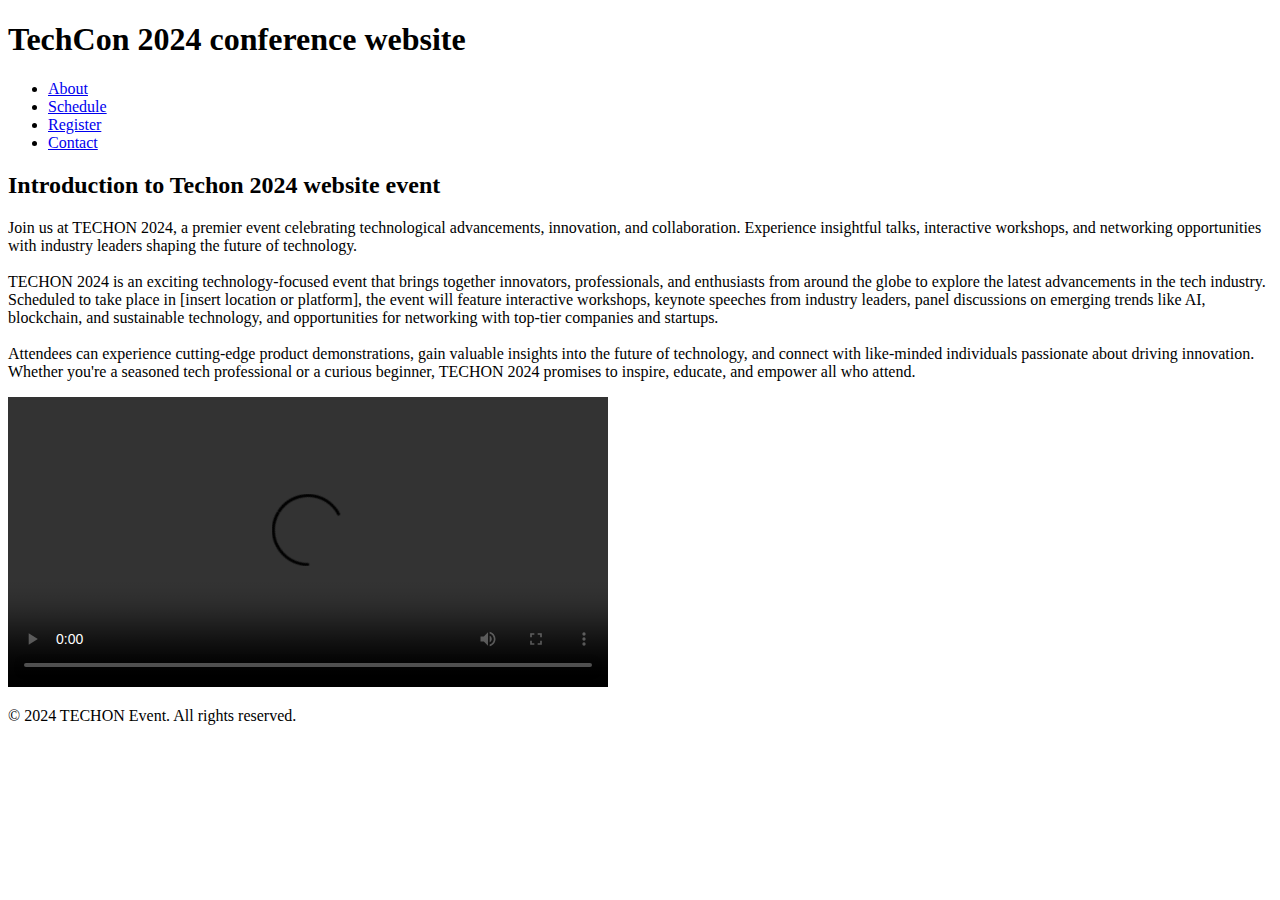
==== techcon_website/index.html @ 72292ebe "new file" ====
<!DOCTYPE html>
<html lang="en">
<head>
    <meta charset="UTF-8">
    <meta name="viewport" content="width=device-width, initial-scale=1.0">
    <title>TechCon 2024 conference website.</title>
</head>
<body>
    <header> 
     <h1> TechCon 2024 conference website</h1>   
     <nav>
        <ul>
            <li> <a href="#about.html">About</a> </li>
            <li> <a href="#schedule.html">Schedule</a> </li>
            <li> <a href="#register.html">Register</a></li>
            <li> <a href="#contact.html">Contact </a></li>
        </ul> 
     </nav>
    </header>
    <main> 
<section>
    <h2> Introduction to Techon 2024 website event </h2>
    <p> Join us at TECHON 2024, a premier event celebrating technological advancements, 
        innovation, and collaboration. Experience insightful talks, interactive workshops, 
        and networking opportunities with industry leaders shaping the future of technology.
        <br>  <br>
         TECHON 2024 is an exciting technology-focused event that brings together innovators, professionals, 
        and enthusiasts from around the globe to explore the latest advancements in the tech industry.
         Scheduled to take place in [insert location or platform], the event will feature interactive workshops,
         keynote speeches from industry leaders, panel discussions on emerging trends like AI, blockchain, and sustainable technology,
          and opportunities for networking with top-tier companies and startups. <br><br> 
          Attendees can experience cutting-edge product demonstrations, gain valuable insights into the future of technology, 
          and connect with like-minded individuals passionate about driving innovation. 
          Whether you're a seasoned tech professional or a curious beginner, 
          TECHON 2024 promises to inspire, educate, and empower all who attend.</p>
          
            <video controls autoplay="autoplay"  width="600px" height="290px">
                <source src="Techon promo.mp4"type="video/mp4">
                <source src="Techon promo.ogv" type="video/ogg">
                <source src="Techon promo.webm" type="video/webm" >
                <track src="Techon promo.vtt" kind="subtitles" srclang="en" label="English">
                Your browser does not support the video tag.
          </video>

</section>
<footer>
    <p>&copy; 2024 TECHON Event. All rights reserved.</p>
</footer>
    </main>
</body>
</html>
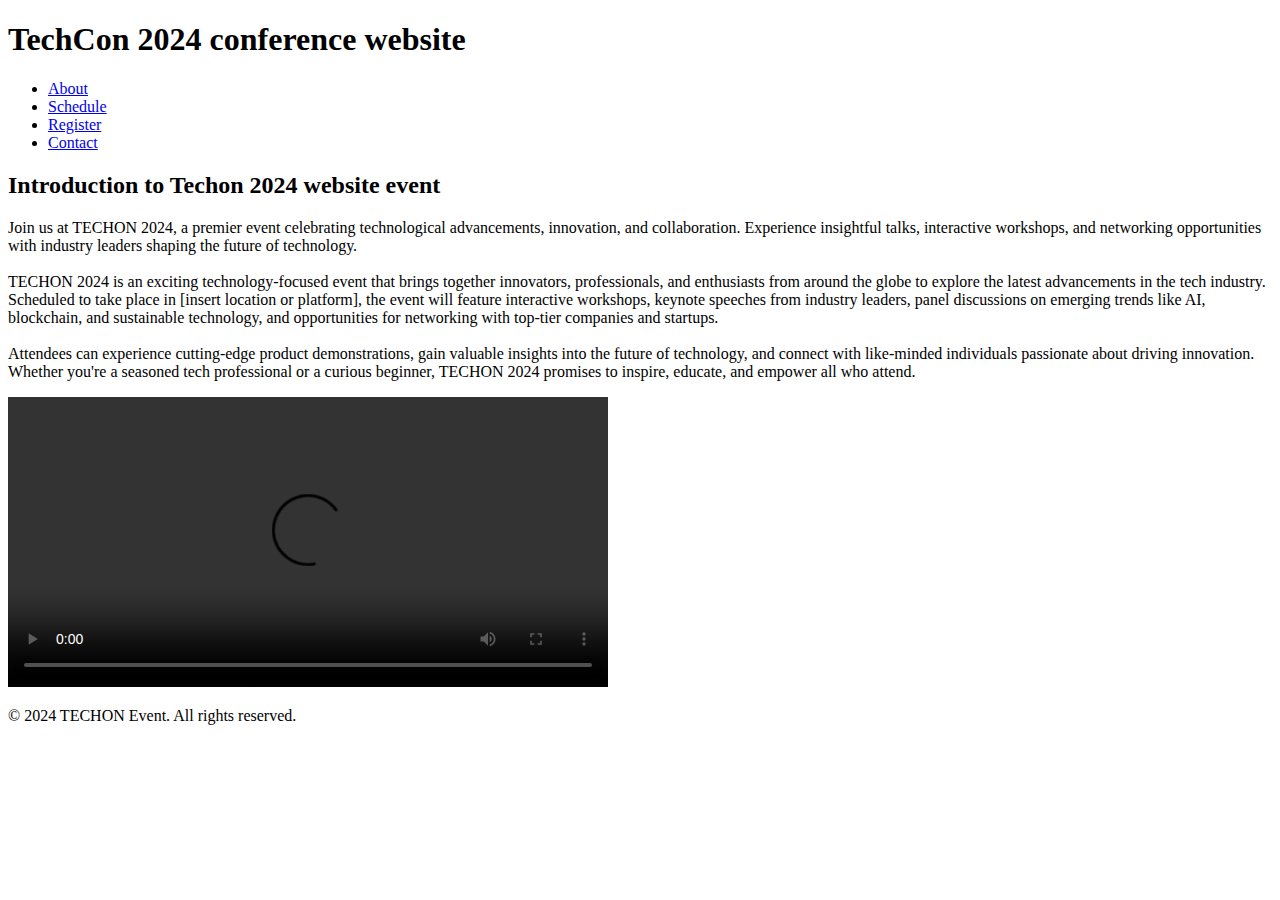
==== commit e7d54893: "Techon update" ====
--- a/techcon_website/index.html
+++ b/techcon_website/index.html
@@ -10,10 +10,10 @@
      <h1> TechCon 2024 conference website</h1>   
      <nav>
         <ul>
-            <li> <a href="#about.html">About</a> </li>
-            <li> <a href="#schedule.html">Schedule</a> </li>
-            <li> <a href="#register.html">Register</a></li>
-            <li> <a href="#contact.html">Contact </a></li>
+            <li> <a href="about.html">About</a> </li>
+            <li> <a href="schedule.html">Schedule</a> </li>
+            <li> <a href="register.html">Register</a></li>
+            <li> <a href="contact.html">Contact </a></li>
         </ul> 
      </nav>
     </header>
@@ -34,11 +34,10 @@
           Whether you're a seasoned tech professional or a curious beginner, 
           TECHON 2024 promises to inspire, educate, and empower all who attend.</p>
           
-            <video controls autoplay="autoplay"  width="600px" height="290px">
-                <source src="Techon promo.mp4"type="video/mp4">
-                <source src="Techon promo.ogv" type="video/ogg">
-                <source src="Techon promo.webm" type="video/webm" >
-                <track src="Techon promo.vtt" kind="subtitles" srclang="en" label="English">
+            <video controls autoplay mute loop width="600px" height="290px">
+                <source src="Techonpromo.mp4"type="video/mp4">
+                <track src="subtitles/sample-subtitles.vtt" kind="subtitles" srclang="en" label="English">
+        
                 Your browser does not support the video tag.
           </video>
 
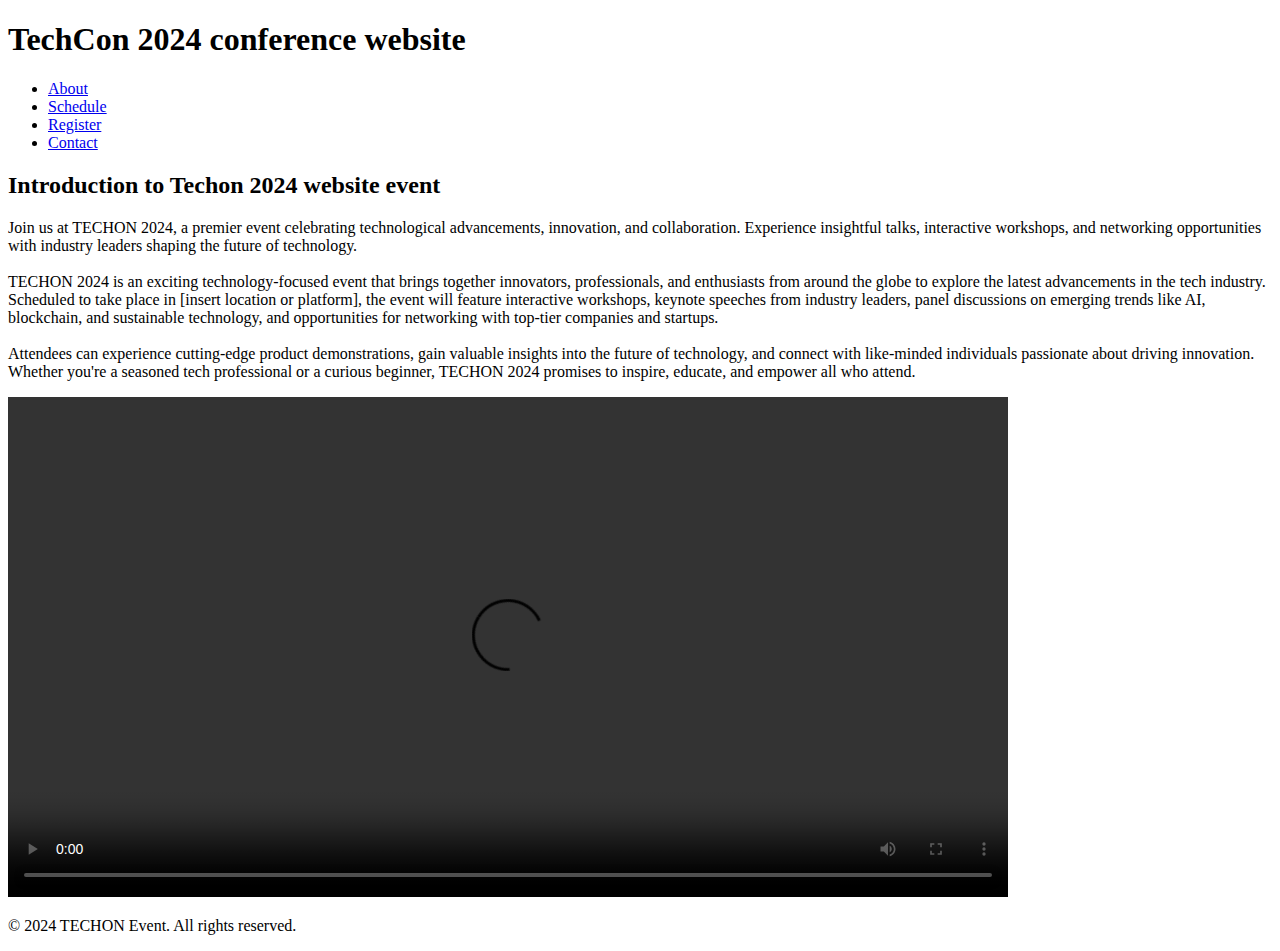
==== commit d0f1a146: "new feature" ====
--- a/techcon_website/index.html
+++ b/techcon_website/index.html
@@ -34,9 +34,11 @@
           Whether you're a seasoned tech professional or a curious beginner, 
           TECHON 2024 promises to inspire, educate, and empower all who attend.</p>
           
-            <video controls autoplay mute loop width="600px" height="290px">
+            <video controls autoplay mute loop width="1000px" height="500px">
                 <source src="Techonpromo.mp4"type="video/mp4">
-                <track src="subtitles/sample-subtitles.vtt" kind="subtitles" srclang="en" label="English">
+                <track src="Techonpromo_caption.vtt" kind="captions" srclang="en" label="English">
+                <track src="Techonpromo_caption.vtt" kind="subtitles" srclang="en" label="English">
+
         
                 Your browser does not support the video tag.
           </video>
